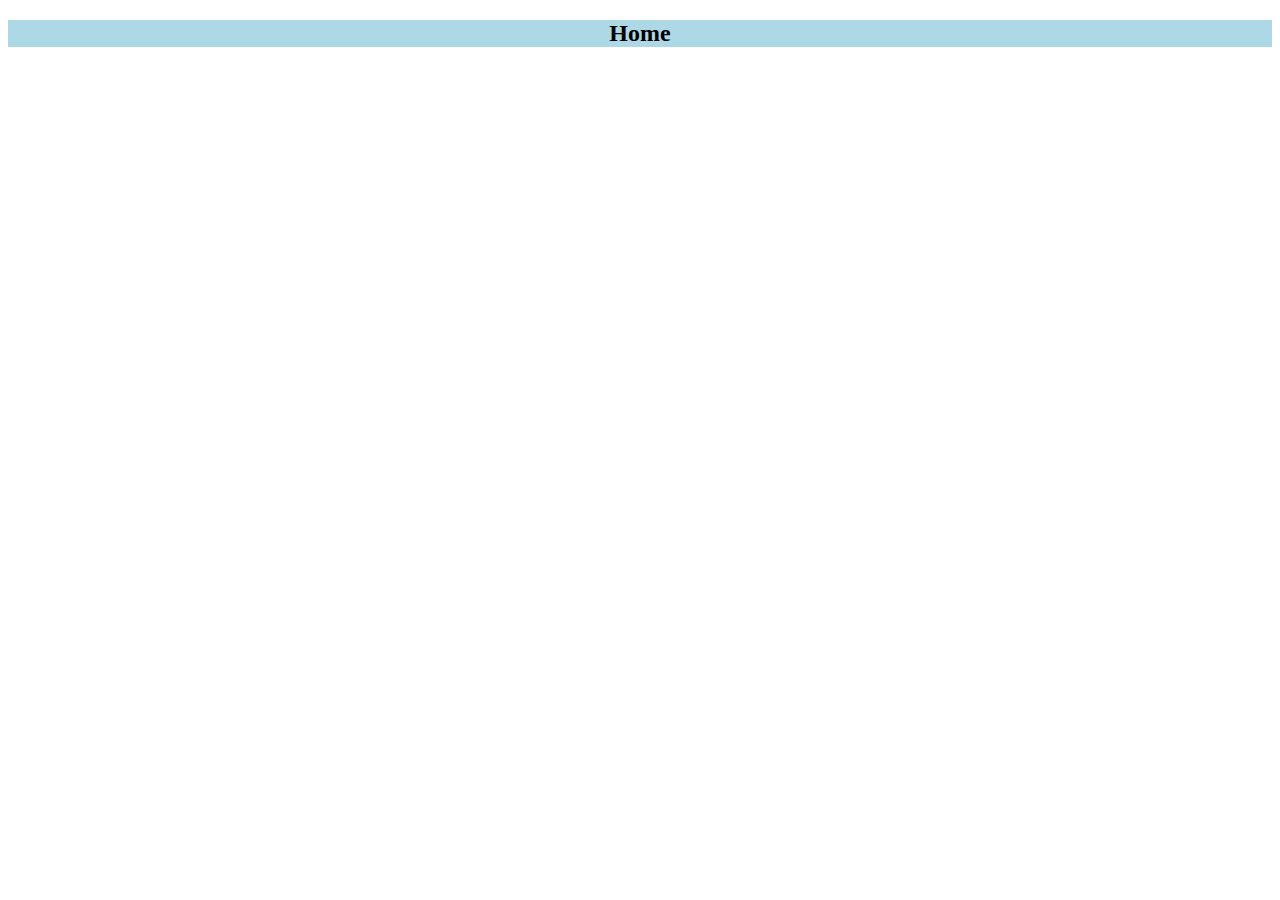
==== index.html @ 252b3abb "Update index.html" ====
<!DOCTYPE html>
<html>
  <head>
     <style>
    .mydiv {
      border: 5px;
      background-color: lightblue;
      text-align: center;
      
      background-color: dark blue;
    }
    </style>
  </head>
    
  <!-- p.double {border-style: double; height: 700px; width: 800x;} -->
      
 
    <body>
      <div class= mydiv> 
    <h2> Home </h2>
  
       </div>
     <!-- <p class="double">A double border.</p> -->
    </body>


</html>
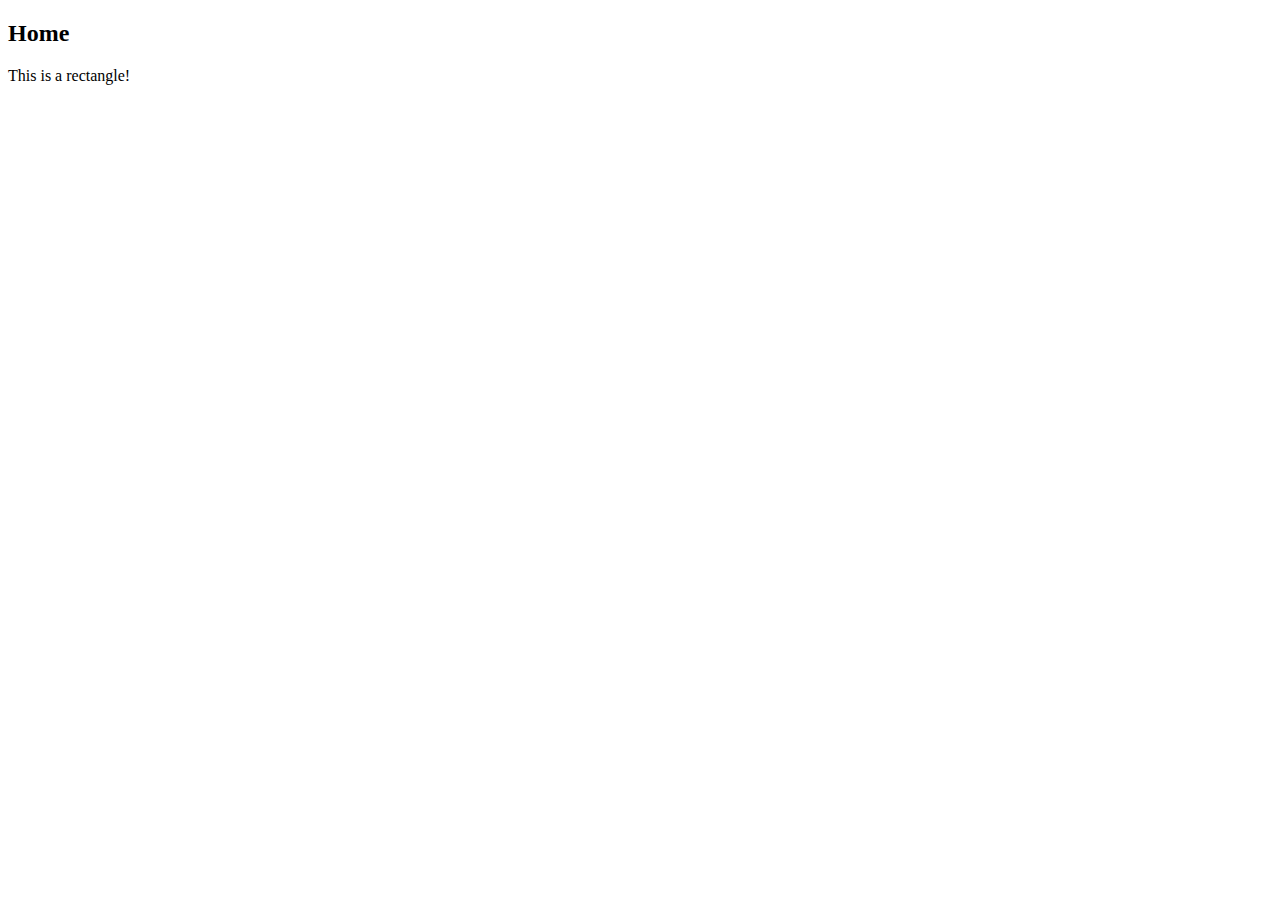
==== commit 57d28f0d: "created div" ====
--- a/index.html
+++ b/index.html
@@ -2,13 +2,18 @@
 <html>
   <head>
      <style>
-    .mydiv {
-      border: 5px;
-      background-color: lightblue;
+    .bodybackground {
+      
       text-align: center;
+      position: absolute;
+      width: 1301px;
+      height: 1024px;
+      left: 0px;
+      top: 0px;
+      background: #0C0C0C;
       
-      background-color: dark blue;
     }
+       background-color: black;
     </style>
   </head>
     
@@ -16,10 +21,12 @@
       
  
     <body>
-      <div class= mydiv> 
+      <div class= body> 
     <h2> Home </h2>
   
        </div>
+      
+      <div id = bodybackground>This is a rectangle!</div>
      <!-- <p class="double">A double border.</p> -->
     </body>
 
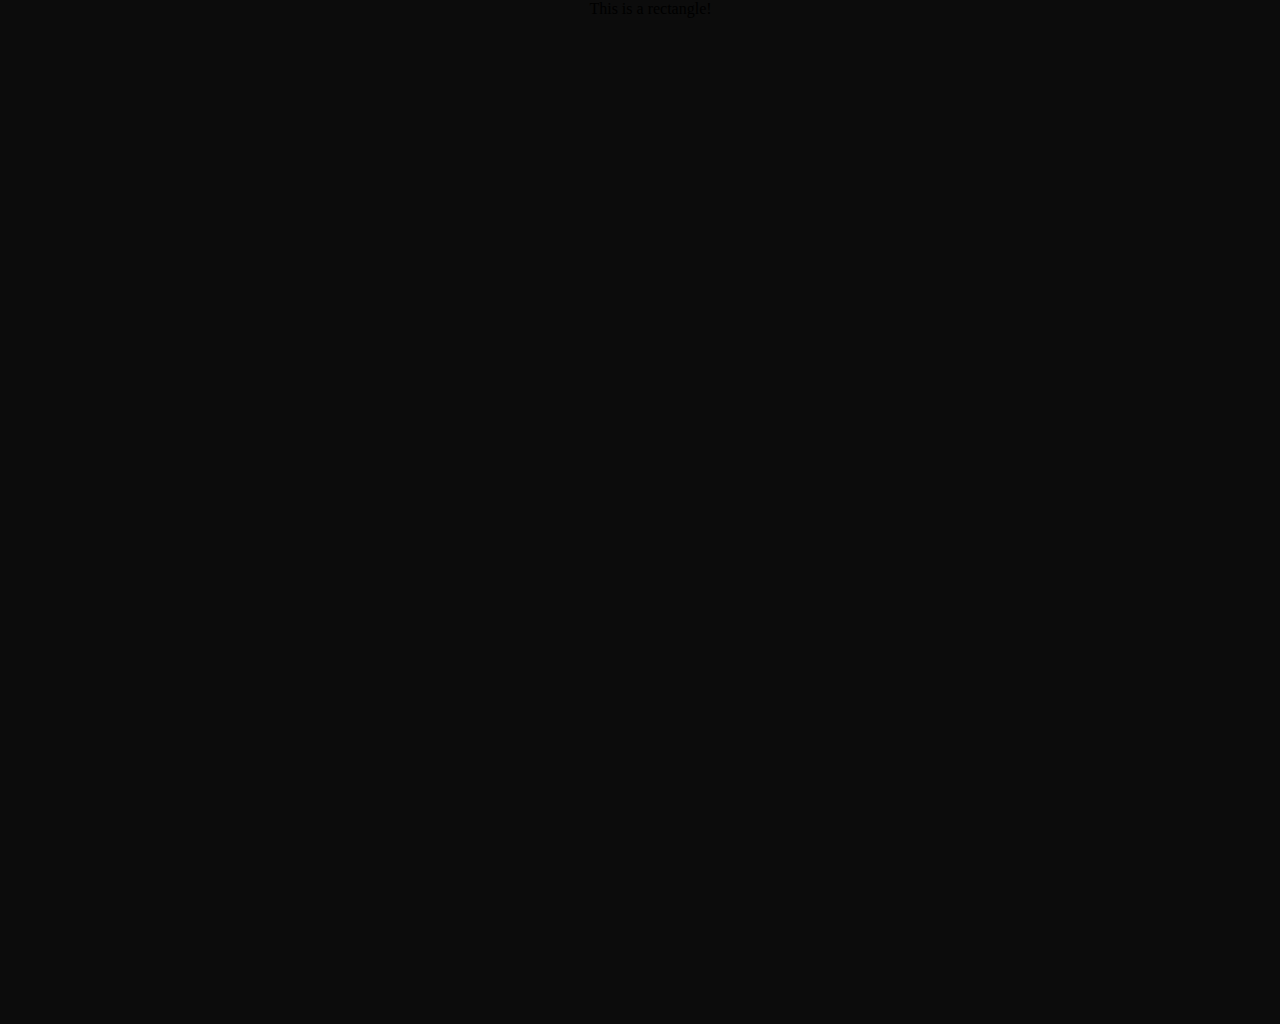
==== commit 2b3102d6: "Update index.html" ====
--- a/index.html
+++ b/index.html
@@ -26,7 +26,7 @@
   
        </div>
       
-      <div id = bodybackground>This is a rectangle!</div>
+      <div class = bodybackground>This is a rectangle!</div>
      <!-- <p class="double">A double border.</p> -->
     </body>
 
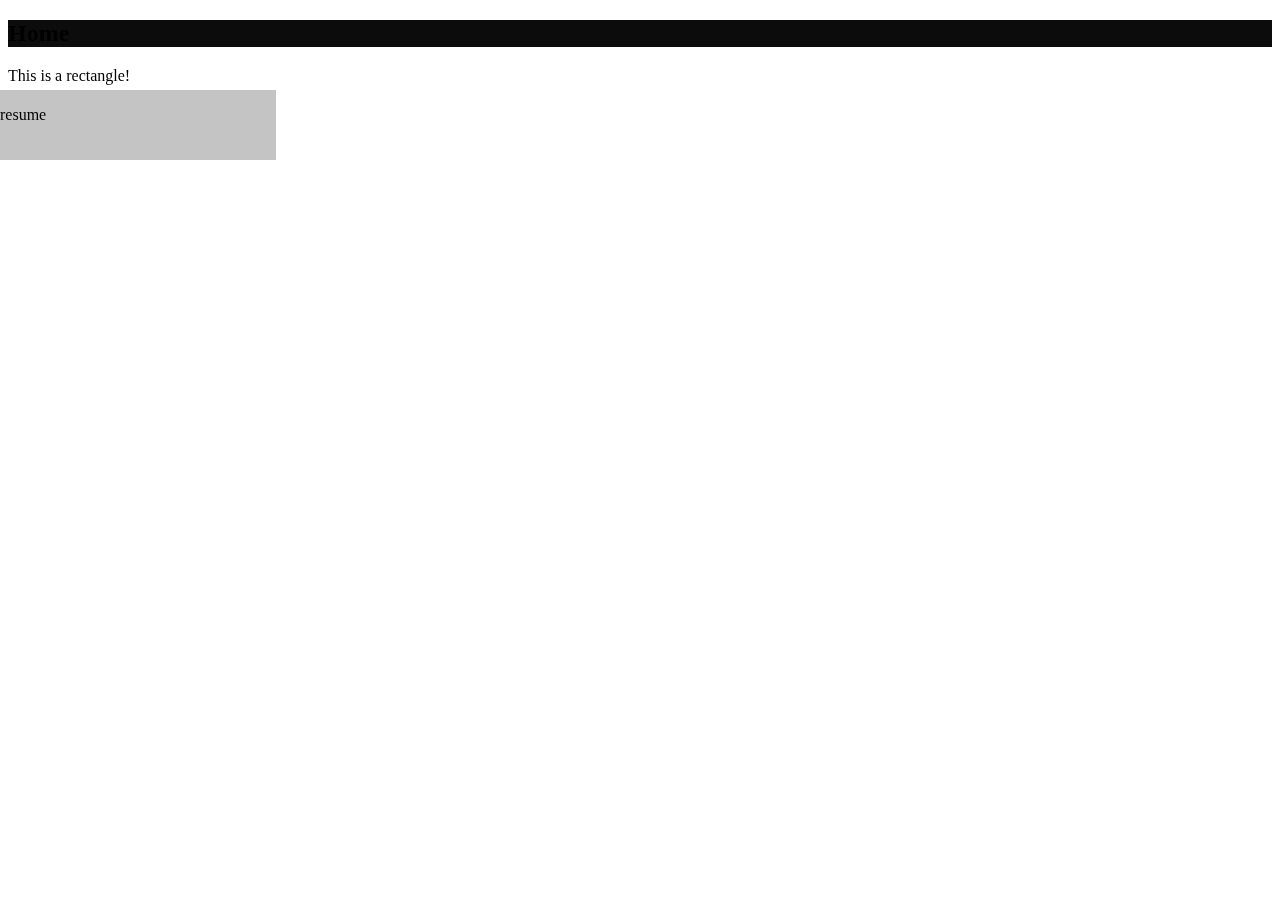
==== commit 8a92e3ac: "added styles" ====
--- a/index.html
+++ b/index.html
@@ -2,6 +2,7 @@
 <html>
   <head>
      <style>
+       /*
     .bodybackground {
       
       text-align: center;
@@ -12,8 +13,25 @@
       top: 0px;
       background: #0C0C0C;
       
-    }
-       background-color: black;
+    */}
+       .sidebar{
+      position: absolute;
+      width: 276px;
+      height: 959px;
+      left: 0px;
+      top: 64px;
+      background: #06021D;
+       }
+      .resume{ 
+       position: absolute;
+       width: 276px;
+       height: 70px;
+       left: 0px;
+       top: 90px;
+       background: #C4C4C4;
+       mix-blend-mode: color-dodge;
+       }
+       .body{ background-color: #0C0C0C;}
     </style>
   </head>
     
@@ -28,6 +46,13 @@
       
       <div class = bodybackground>This is a rectangle!</div>
      <!-- <p class="double">A double border.</p> -->
+      <div class = sidebar>
+     
+      </div>
+      
+      <div class = resume>
+        <p> resume </p>
+      </div>
     </body>
 
 
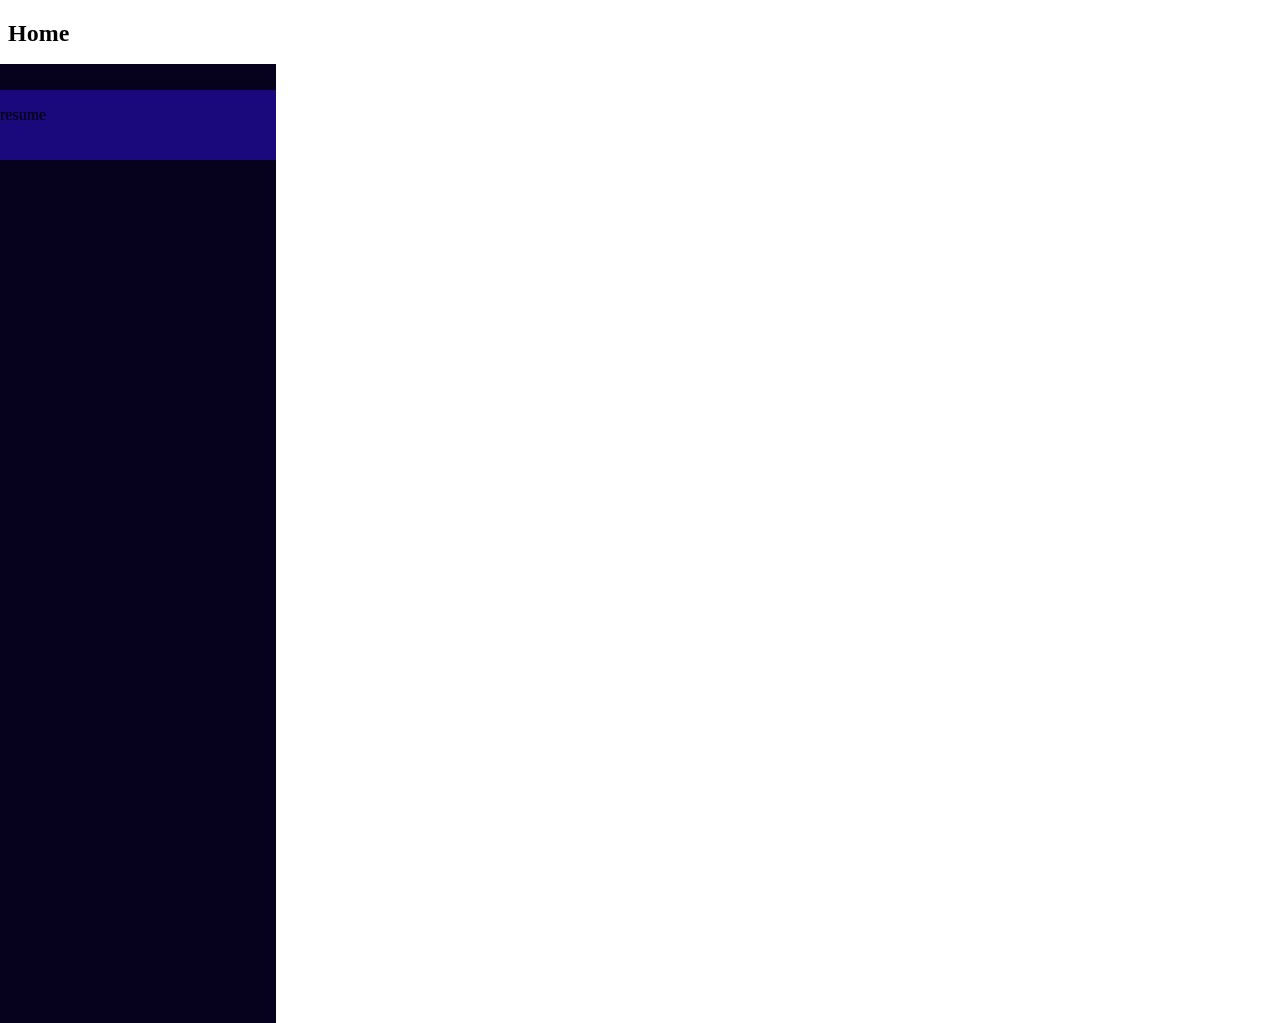
==== commit a6453ee6: "Update index.html" ====
--- a/index.html
+++ b/index.html
@@ -14,6 +14,7 @@
       background: #0C0C0C;
       
     */}
+       .body{ background-color: #0C0C0C;}
        .sidebar{
       position: absolute;
       width: 276px;
@@ -31,7 +32,7 @@
        background: #C4C4C4;
        mix-blend-mode: color-dodge;
        }
-       .body{ background-color: #0C0C0C;}
+       
     </style>
   </head>
     
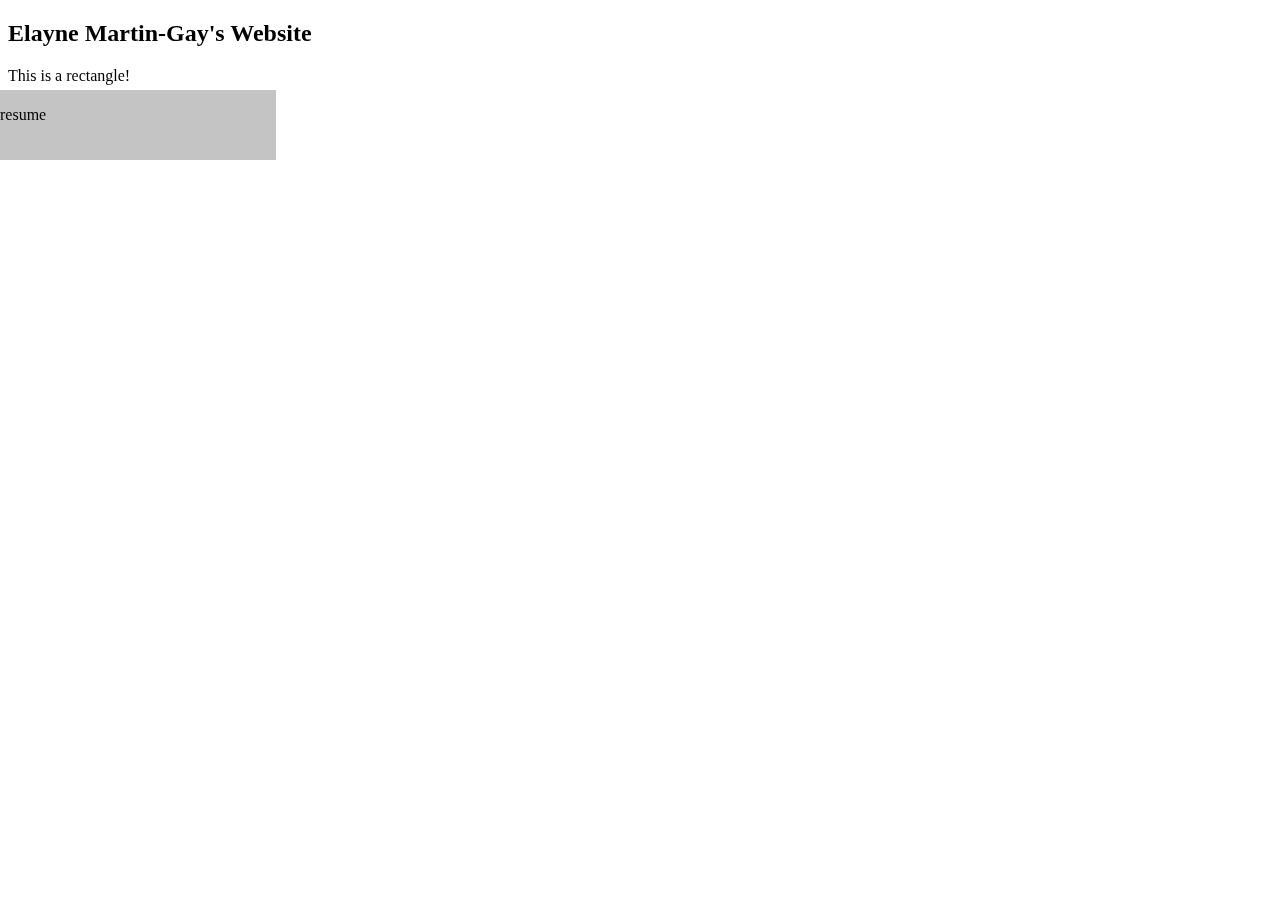
==== commit 8992752e: "Changed 'home' to 'Elayne' text aligned" ====
--- a/index.html
+++ b/index.html
@@ -14,7 +14,10 @@
       background: #0C0C0C;
       
     */}
-       .body{ background-color: #0C0C0C;}
+       .Elayne {
+        text-align: center; 
+       }
+     /*  .Elayne{ background-color: #0C0C0C;}
        .sidebar{
       position: absolute;
       width: 276px;
@@ -23,6 +26,7 @@
       top: 64px;
       background: #06021D;
        }
+       */
       .resume{ 
        position: absolute;
        width: 276px;
@@ -40,8 +44,8 @@
       
  
     <body>
-      <div class= body> 
-    <h2> Home </h2>
+      <div class= Elayne> 
+    <h2> Elayne Martin-Gay's Website </h2>
   
        </div>
       
